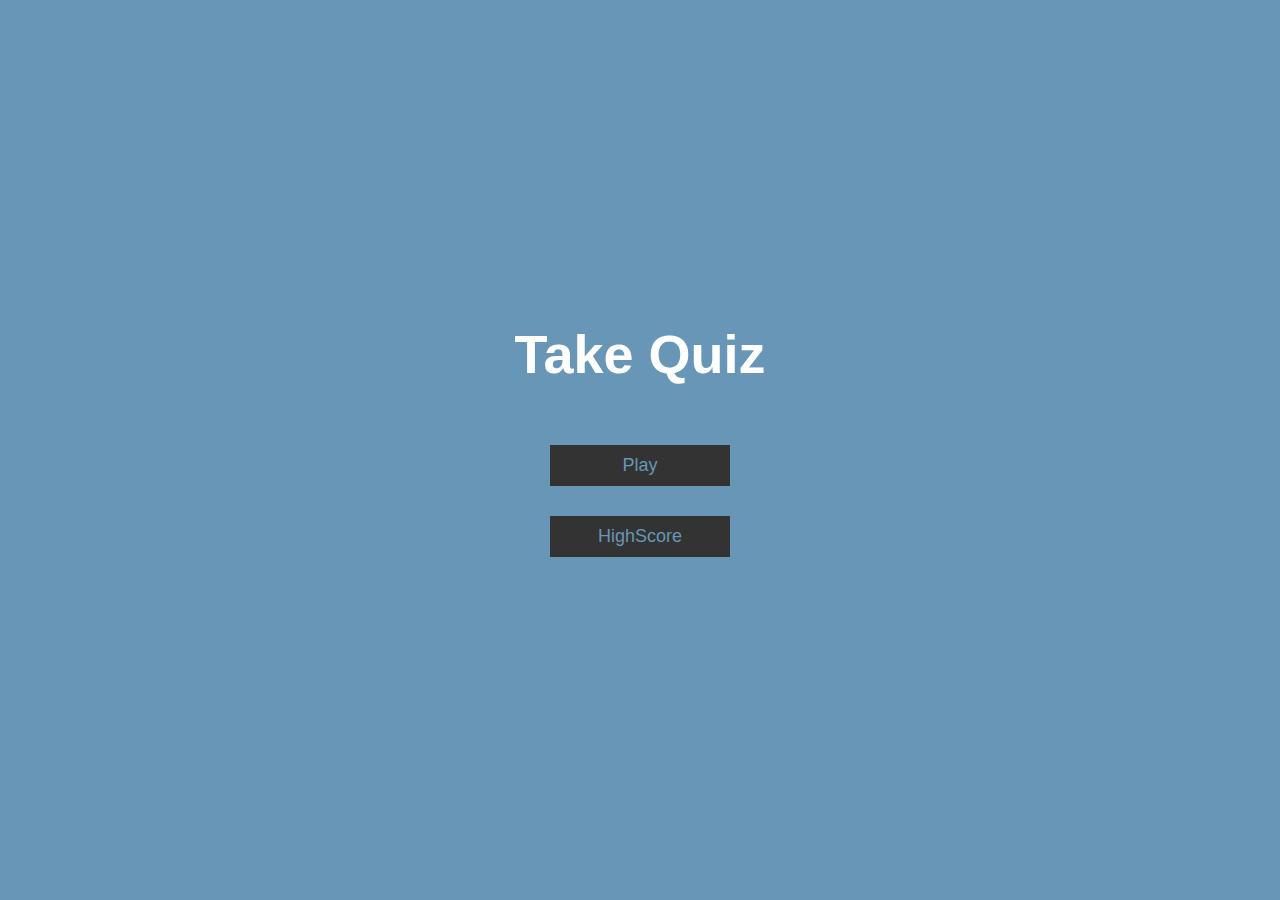
==== index.html @ 0ec3c96f "Getting things real started" ====
<!DOCTYPE html>
<html lang="en">

<head>
    <meta charset="UTF-8">
    <meta name="viewport" content="width=device-width, initial-scale=1.0">
    <meta http-equiv="X-UA-Compatible" content="ie=edge">
    <link rel="stylesheet" href="index.css">
    <title>Advance Quiz Test</title>
</head>
<div class="container">
    <div id="home" class="flex-center flex-column">
        <h1>Take Quiz</h1>
        <a class="btn" href="/game.html">Play</a>
        <a class="btn" href="/highscores.html">HighScore</a>
    </div>
</div>

<body>

    <script src="app.js"></script>
</body>

</html>
---- index.css ----
:root{
    background: #6796b6;
    font-size: 62.5%;
}

*{
    box-sizing: border-box;
    font-family: Arial, Helvetica, sans-serif;
    margin: 0;
    padding-bottom: 0;
    color:#333;
}

h1, h2,h3,h4{
    margin-bottom: 1rem;
}

h1{
    font-size: 5.4rem;
    color:#fff;
    margin-bottom: 5rem;
}

h1 > span {
    font-size: 4.2rem;
    font-weight: 500;
}

h2{
    font-weight: 700;
    font-size: 4.2rem;
    margin-bottom: 4rem;
}

h3{
    font-size: 2.8rem;
    font-weight: 500;
}

/*Styling the Div Container and other Div Elements*/

.container{
    width: 100vw;
    height: 100vh;
    display: flex;
    justify-content: center;
    align-items: center;
    max-width: 80rem;
    margin: auto;
}

.container > * {
    width: 100%;
}

.flex-column{
    display: flex;
    flex-direction: column;
}

.flex-center{
    justify-content: center;
    align-items: center;
}

.justify-center{
    justify-content: center;
}

.text-center{
    text-align: center;
}

.hidden{
    display: none;
}

/*styling the Buttons*/
.btn{
    font-size: 1.8rem;
    padding: 1rem 0;
    width: 20rem;
    text-align: center;
    border: 1rem solid #6796b6;
    margin-bottom: 1rem;
    text-decoration: none;
    color: #6796b6;
    background-color: #333;
}
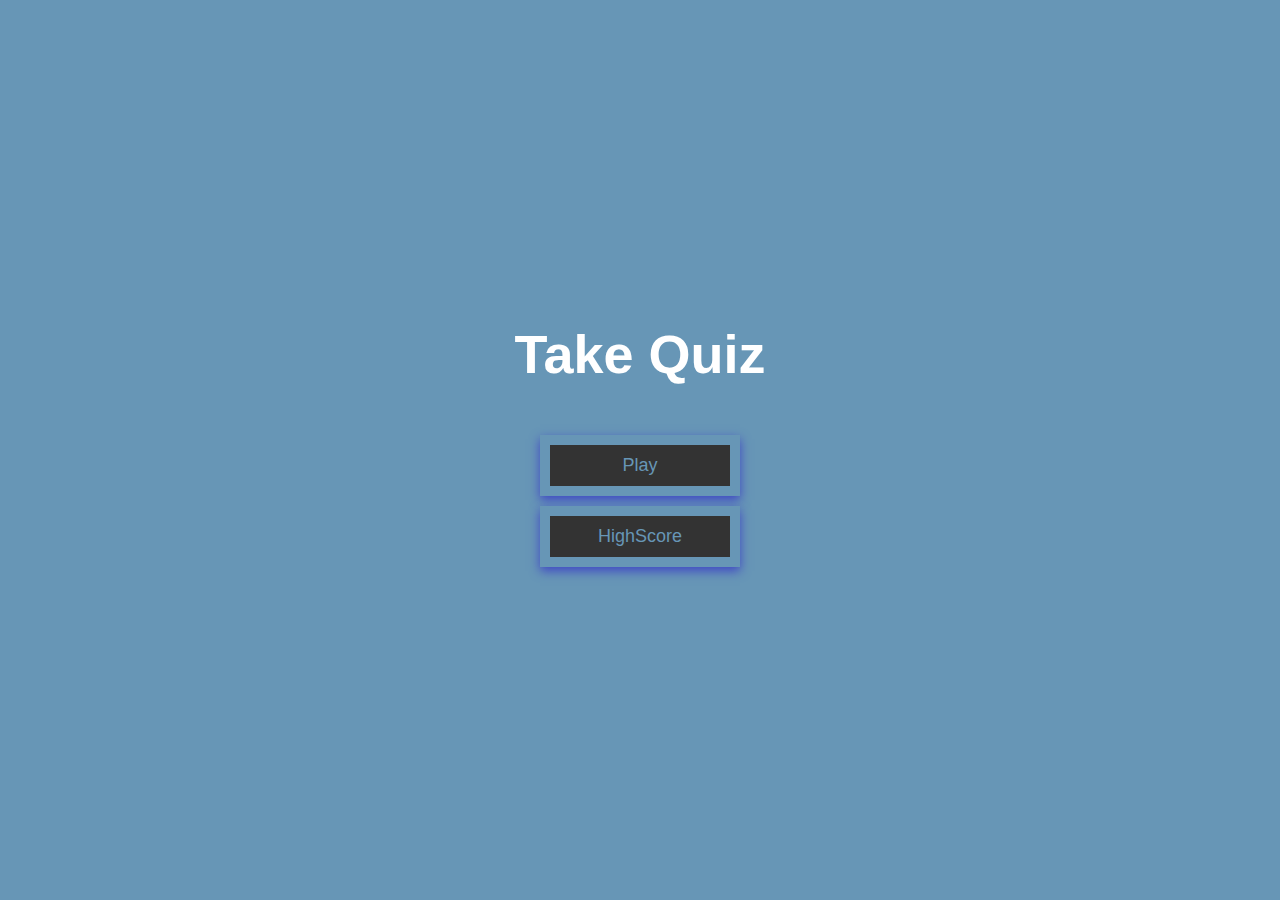
==== commit 441c38fb: "gone a long way" ====
--- a/index.html
+++ b/index.html
@@ -17,8 +17,6 @@
 </div>
 
 <body>
-
-    <script src="app.js"></script>
 </body>
 
 </html>--- a/index.css
+++ b/index.css
@@ -47,6 +47,7 @@
     align-items: center;
     max-width: 80rem;
     margin: auto;
+    padding: 2rem;
 }
 
 .container > * {
@@ -86,5 +87,40 @@
     text-decoration: none;
     color: #6796b6;
     background-color: #333;
+    box-shadow: 0 0.4rem 1rem 0 #3f47c4;
+
 }
 
+.btn:hover{
+    cursor: pointer;
+    transform: translateY(-0.1rem);
+    transition: transform 150ms;
+    box-shadow: 0 0.4rem 1.4rem 0 #fff;
+}
+
+.btn[disabled]:hover{
+    cursor: not-allowed;
+    box-shadow: none;
+    transform: none;
+}
+
+/* The End Form input*/
+form{
+    width: 100%;
+    display: flex;
+    flex-direction: column;
+    align-items: center;
+}
+
+input{
+    margin-bottom: 1rem;
+    width: 20rem;
+    border: none;
+    padding: 1.5rem;
+    font-size: 1.8rem;
+    box-shadow: 0 0.4rem 1rem 0 #3f47c4;
+}
+
+input::placeholder{
+    color: #aaa;
+}